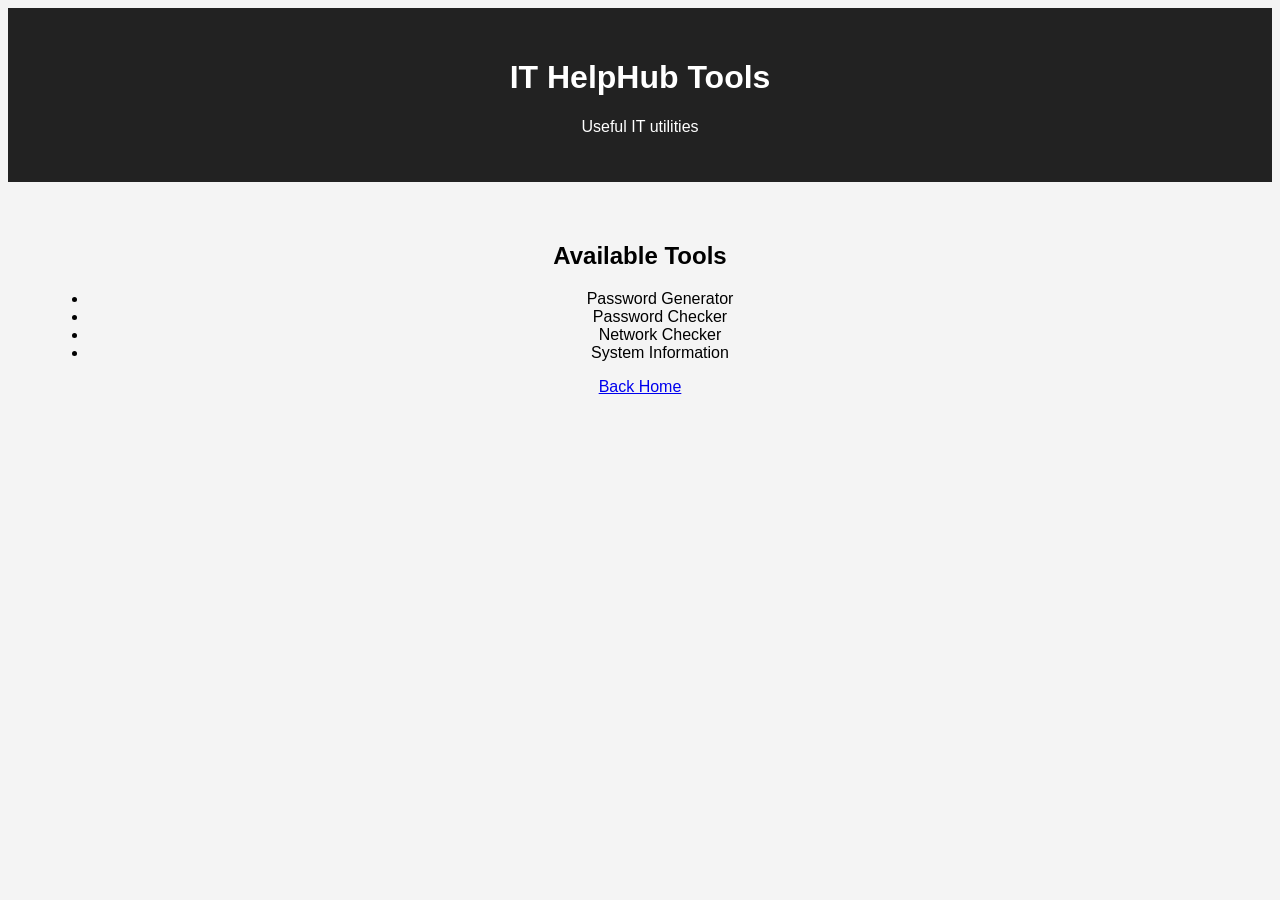
==== templates/tools.html @ 626f3a52 "Added website navigation and multiple pages." ====
<!DOCTYPE html>
<html>

<head>
    <title>IT HelpHub Tools</title>
    <link rel="stylesheet" href="/static/css/style.css">
</head>


<body>

<header>

<h1>IT HelpHub Tools</h1>

<p>Useful IT utilities</p>

</header>


<main>

<h2>Available Tools</h2>


<ul>

<li>Password Generator</li>

<li>Password Checker</li>

<li>Network Checker</li>

<li>System Information</li>

</ul>


<a href="/">Back Home</a>


</main>


</body>

</html>
---- static/css/style.css ----
body {

    font-family: Arial, sans-serif;

    text-align: center;

    background-color: #f4f4f4;

}


header {

    background-color: #222;

    color: white;

    padding: 30px;

}


main {

    padding: 40px;

}


button {

    padding: 15px;

    margin: 10px;

    font-size: 16px;

    cursor: pointer;

}
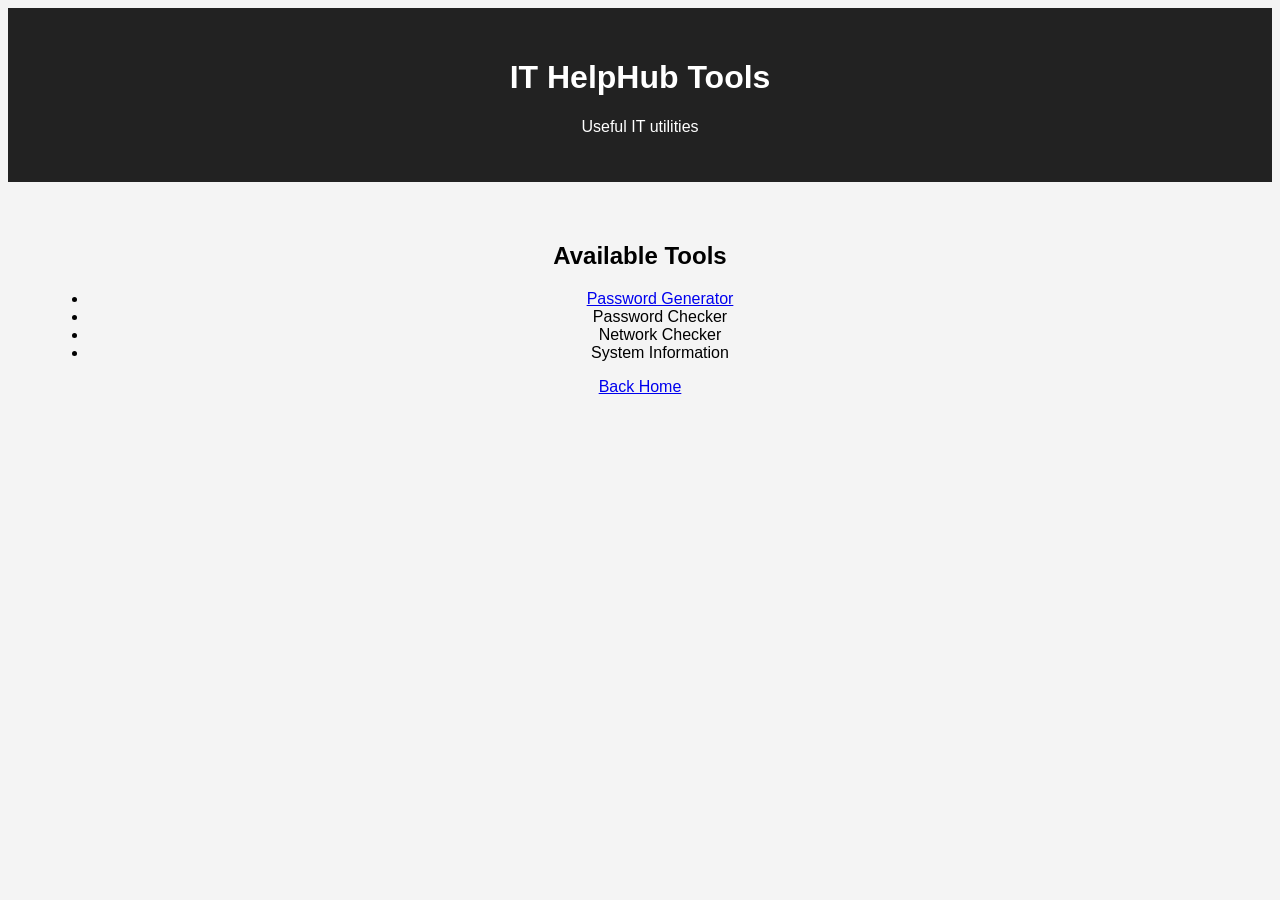
==== commit 5f0fc02e: "Connected password generator to flask" ====
--- a/templates/tools.html
+++ b/templates/tools.html
@@ -25,15 +25,19 @@
 
 <ul>
 
-<li>Password Generator</li>
-
-<li>Password Checker</li>
-
-<li>Network Checker</li>
-
-<li>System Information</li>
-
-</ul>
+    <li>
+        <a href="/password-generator">
+            Password Generator
+        </a>
+    </li>
+    
+    <li>Password Checker</li>
+    
+    <li>Network Checker</li>
+    
+    <li>System Information</li>
+    
+    </ul>
 
 
 <a href="/">Back Home</a>
